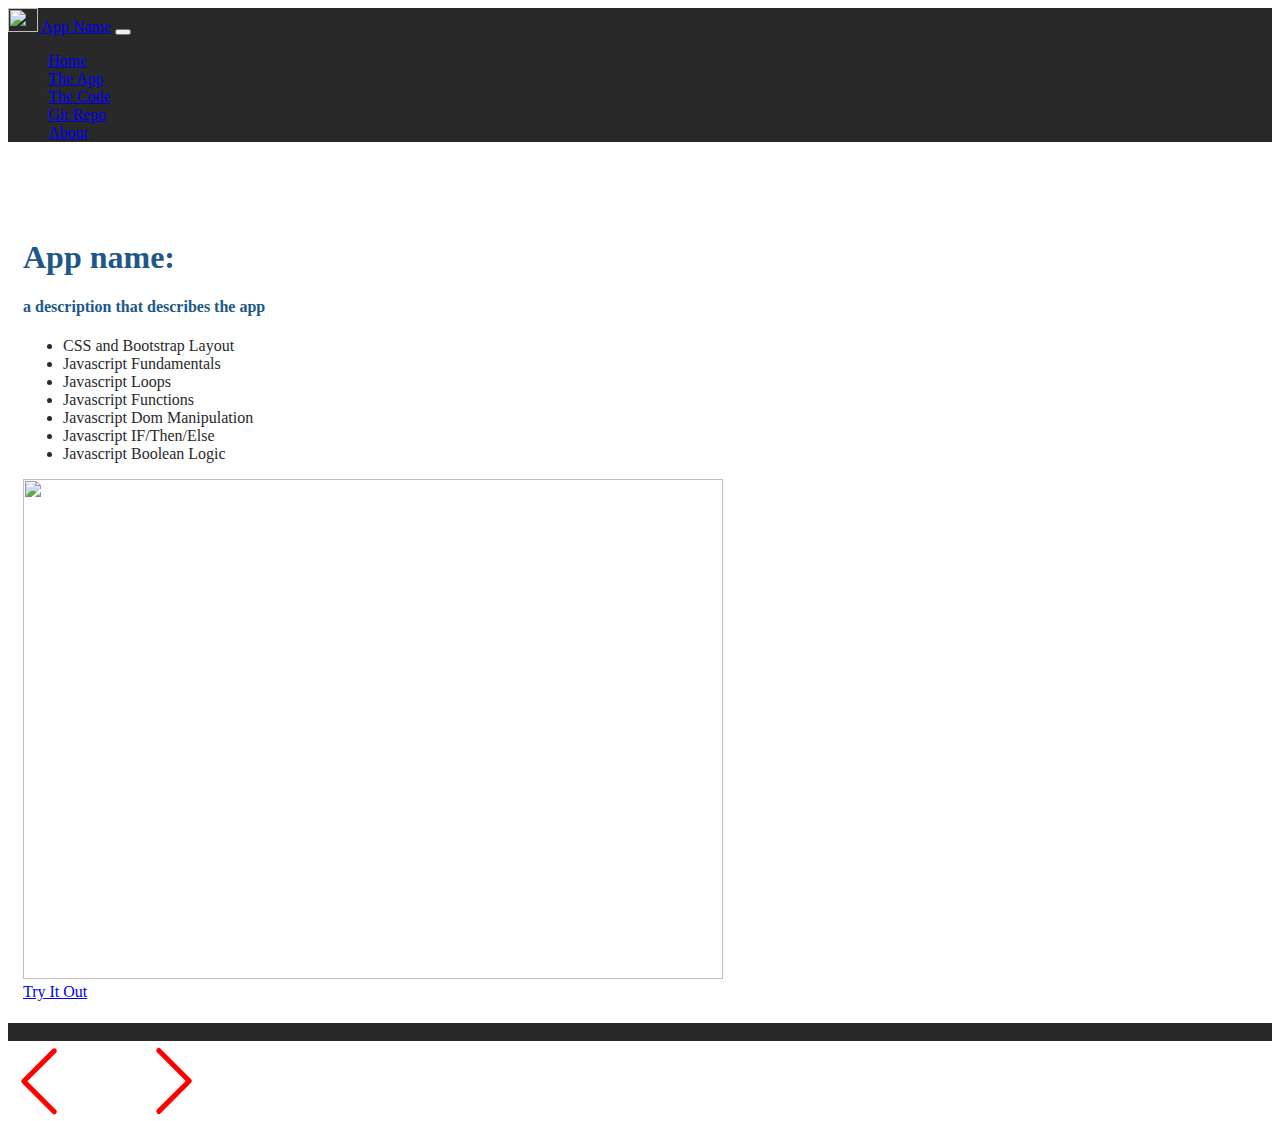
==== index.html @ 42df6db3 "initial commit" ====
<!doctype html>
<html lang="en" class="h-100">

<head>
    <title>App Name: A Coding Project By Joseph Acevedo</title>
    <!-- Required meta tags -->
    <meta charset="utf-8">
    <meta name="viewport" content="width=device-width, initial-scale=1, shrink-to-fit=no">

    <!-- Bootstrap CSS -->
    <link href="https://cdn.jsdelivr.net/npm/bootstrap@5.0.2/dist/css/bootstrap.min.css" rel="stylesheet"
        integrity="sha384-EVSTQN3/azprG1Anm3QDgpJLIm9Nao0Yz1ztcQTwFspd3yD65VohhpuuCOmLASjC" crossorigin="anonymous">

    <link rel="stylesheet" href="css/site.css">

    <script src="https://kit.fontawesome.com/5db21ba9c6.js" crossorigin="anonymous"></script>

</head>

<body class="d-flex flex-column h-100">
    <!-- nav section -->
    <nav class="navbar navbar-expand-md navbar-dark fixed-top bg-dark">
        <div class="container-fluid">
            <a class="navbar-brand" href="#"> <img src="" class="d-line-block align-text-top" width="30" height="24">
                App Name</a>
            <button class="navbar-toggler" type="button" data-bs-toggle="collapse" data-bs-target="#navbarCollapse"
                aria-controls="navbarCollapse" aria-expanded="false" aria-label="Toggle navigation">
                <span class="navbar-toggler-icon"></span>
            </button>
            <div class="collapse navbar-collapse" id="navbarCollapse">
                <ul class="navbar-nav me-auto mb-2 mb-md-0">
                    <li class="nav-item">
                        <a class="nav-link active" aria-current="page" href="index.html">Home</a>
                    </li>
                    <li class="nav-item">
                        <a class="nav-link" href="app.html">The App</a>
                    </li>
                    <li class="nav-item">
                        <a class="nav-link" href="code.html">The Code</a>
                    </li>
                    <li class="nav-item">
                        <a class="nav-link" href="https://github.com/josephacevedo" target="_blank">Git Repo</a>
                    </li>
                    <li class="nav-item">
                        <a class="nav-link" href="https://josephacevedo.netlify.app" target="_blank">About</a>
                    </li>

                </ul>
            </div>
        </div>
    </nav>
    <!-- main section -->
    <main class="flex-shrink-0">
        <div class="container col-xxl-18 px-4 py-5">
            <div class="row g-5 py-5 row-cols-1 row-cols-lg-2">
                <!-- left col -->
                <div class="col-6">
                    <!-- title -->
                    <h1 class="display-5 fw-bold lh-1 mb-3">App name: </h1>
                    <!-- description -->
                    <h4 class="lead text-dark">
                        a description that describes the app
                    </h4>
                    <ul class="fa-ul pt-2 checklist">
                        <li>
                            <span class="fa-li"><i class="fas fa-check-square"></i></span>
                            CSS and Bootstrap Layout
                        </li>
                        <li>
                            <span class="fa-li"><i class="fas fa-check-square"></i></span>
                            Javascript Fundamentals
                        </li>
                        <li>
                            <span class="fa-li"><i class="fas fa-check-square"></i></span>
                            Javascript Loops
                        </li>
                        <li>
                            <span class="fa-li"><i class="fas fa-check-square"></i></span>
                            Javascript Functions
                        </li>
                        <li>
                            <span class="fa-li"><i class="fas fa-check-square"></i></span>
                            Javascript Dom Manipulation
                        </li>
                        <li>
                            <span class="fa-li"><i class="fas fa-check-square"></i></span>
                            Javascript IF/Then/Else
                        </li>
                        <li>
                            <span class="fa-li"><i class="fas fa-check-square"></i></span>
                            Javascript Boolean Logic
                        </li>
                    </ul>
                </div>


                <div class="col order-first order-lg-0">
                    <!-- logo -->

                    <img src="https://cdn.pixabay.com/photo/2019/01/23/21/16/pixabay-3951079_1280.png" alt=""
                        class="img-fluid center-block d-block mx-auto" width="700" height="500">
                </div>







                <div class="col">

                    <a type="button" class="btn btn-outline-dark btn-lg px-4 me-md-2 " href="app.html">Try It Out</a>

                    <h5 class="fw-bold mt-5">
                        <!-- Technologies -->
                        <div class="d-flex">
                            <div class="row">
                                <div class="col"><i class="fab fa-js-square fa-5x jsicon"></i></div>
                                <div class="col"><i class="fab fa-bootstrap fa-5x bsicon"></i></div>
                                <div class="col"><i class="fab fa-html5 fa-5x htmlicon"></i></div>
                                <div class="col"> <i class="fab fa-css3-alt fa-5x cssicon"></i></div>
                            </div>
                        </div>
                    </h5>


                </div>



            </div>
        </div>
    </main>
    <!-- footer section -->
    <footer class="footer mt-auto py-3 fixed-bottom">
        <div class="container-fluid ">
            <div class="row row-cols-1 row-cols-lg-3 gy-2">
                <!-- copy right and name -->
                <div class="col order-last order-lg-first text-light">
                    <span>&copy;2021</span> Joseph Acevedo | josephacevedo1997@gmail.com
                </div>
                <!-- logo -->
                <!-- ISSUES: NEED TO CREATE A NEW BETTER LOGO!!!!! -->
                <div class="col d-flex align-items-center justify-content-start justify-content-lg-center">
                    <img src="img/LogoAttempt1-dark.svg" alt="joseph acevedo logo" class="footer-logo">
                </div>

                <!-- social media links -->
                <!-- ISSUES: LINK SOCIAL MEDIA LINK -->
                <div class="col d-flex align-items-center justify-content-start justify-content-lg-end">
                    <div class="row">
                        <div class="col social"><a href="#" target="_blank"><i class="fab fa-linkedin fa-2x"></i></a>
                        </div>
                        <div class="col social"><a href="#" target="_blank"><i class="fab fa-github fa-2x"></i></a>
                        </div>
                        <div class="col social"><a href="#" target="_blank"><i class="fab fa-twitter fa-2x"></i></a>
                        </div>

                    </div>
                </div>

            </div>
        </div>
    </footer>
    <!-- Bootstrap JS -->
    <script src="https://cdn.jsdelivr.net/npm/@popperjs/core@2.9.2/dist/umd/popper.min.js"
        integrity="sha384-IQsoLXl5PILFhosVNubq5LC7Qb9DXgDA9i+tQ8Zj3iwWAwPtgFTxbJ8NT4GN1R8p" crossorigin="anonymous">
        </script>
    <script src="https://cdn.jsdelivr.net/npm/bootstrap@5.0.2/dist/js/bootstrap.min.js"
        integrity="sha384-cVKIPhGWiC2Al4u+LWgxfKTRIcfu0JTxR+EQDz/bgldoEyl4H0zUF0QKbrJ0EcQF" crossorigin="anonymous">
        </script>

    
</body>

</html>
---- css/site.css ----
:root{
     --primary-color:#1d5888;
     --secondary-color:#ff993b;
     --dark-color:#292929;
     --white-color:#e7e7e7;
}

body{
    color:var(--dark-color);
}
nav{
    background-color: var(--dark-color);
}
footer{
    background-color: var(--dark-color);
    padding-right: 1rem;
}

h1,h2,h3,h4,h5,h6{
    color:var(--primary-color);
}

footer .social>a{
    color:var(--white-color);
    opacity: 0.75;
}
footer .social>a:hover{
   opacity: 0.90;
   color:var(--secondary-color);
}

main>.container {
    padding: 60px 15px 0;
}

.bsicon{
color:#563d7c;
}
.jsicon{
color:#F0DB4F;
}

.htmlicon{
    color:#e34c26
}

.cssicon{
    color: #264de4;
}

code[class*="language-"],
        pre[class*="language-"] {
            white-space: pre-wrap;
            word-break: break-all;
            word-wrap: break-word;
        }

.footer-logo{
    position: absolute;
    height: 5rem;

}
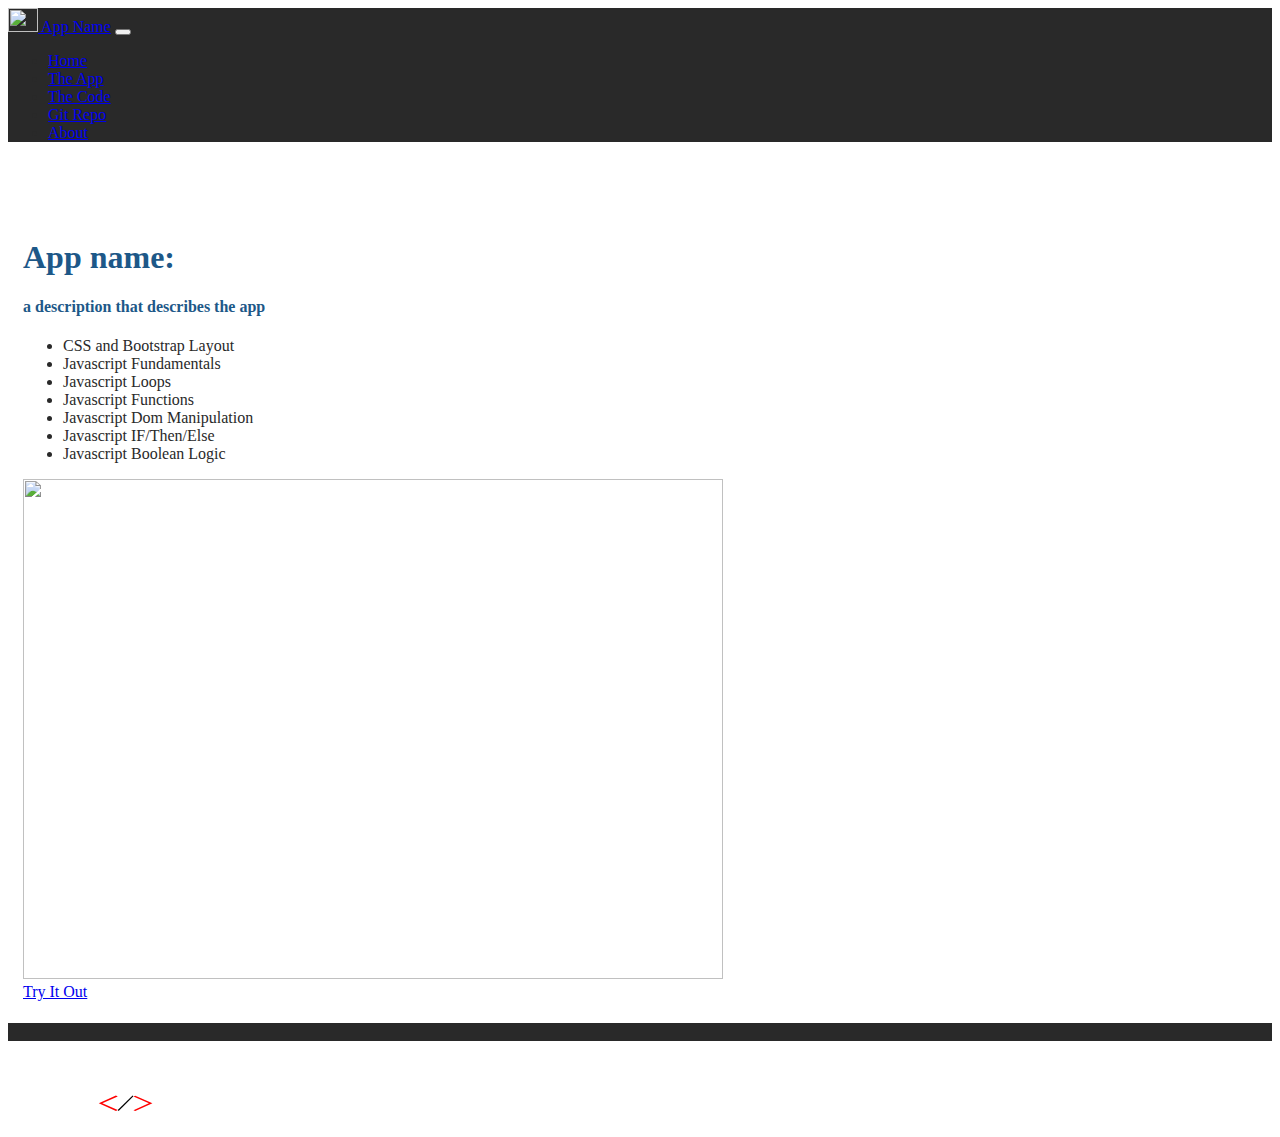
==== commit f9181314: "updated footer on all pages and added logo img" ====
--- a/index.html
+++ b/index.html
@@ -134,26 +134,29 @@
     <!-- footer section -->
     <footer class="footer mt-auto py-3 fixed-bottom">
         <div class="container-fluid ">
-            <div class="row row-cols-1 row-cols-lg-3 gy-2">
-                <!-- copy right and name -->
-                <div class="col order-last order-lg-first text-light">
-                    <span>&copy;2021</span> Joseph Acevedo | josephacevedo1997@gmail.com
+            <div class="row row-cols-1 row-cols-lg-3 gy-2 ">
+                <!-- copy rights and name -->
+                <div class="col order-last order-lg-first text-light d-flex justify-content-center">
+                    <p><span>&copy;2021</span> Joseph Acevedo | josephacevedo1997@gmail.com</p>
                 </div>
                 <!-- logo -->
                 <!-- ISSUES: NEED TO CREATE A NEW BETTER LOGO!!!!! -->
-                <div class="col d-flex align-items-center justify-content-start justify-content-lg-center">
-                    <img src="img/LogoAttempt1-dark.svg" alt="joseph acevedo logo" class="footer-logo">
+                <div class="col d-flex align-items-center justify-content-center justify-content-lg-center py-3">
+                    <img src="img/logo-white-2.svg" alt="joseph acevedo logo" class="footer-logo" width="250">
                 </div>
 
                 <!-- social media links -->
-                <!-- ISSUES: LINK SOCIAL MEDIA LINK -->
-                <div class="col d-flex align-items-center justify-content-start justify-content-lg-end">
-                    <div class="row">
-                        <div class="col social"><a href="#" target="_blank"><i class="fab fa-linkedin fa-2x"></i></a>
+
+                <div class="col d-flex align-items-center justify-content-center justify-content-lg-end   py-3">
+                    <div class="row ">
+                        <div class="col social"><a href="https://www.linkedin.com/in/joseph-acevedo-980b3b15a/"
+                                target="_blank"><i class="fab fa-linkedin fa-2x"></i></a>
                         </div>
-                        <div class="col social"><a href="#" target="_blank"><i class="fab fa-github fa-2x"></i></a>
+                        <div class="col social"><a href="https://github.com/josephacevedo" target="_blank"><i
+                                    class="fab fa-github fa-2x"></i></a>
                         </div>
-                        <div class="col social"><a href="#" target="_blank"><i class="fab fa-twitter fa-2x"></i></a>
+                        <div class="col social"><a href="https://twitter.com/DeveloperJoeA" target="_blank"><i
+                                    class="fab fa-twitter fa-2x"></i></a>
                         </div>
 
                     </div>
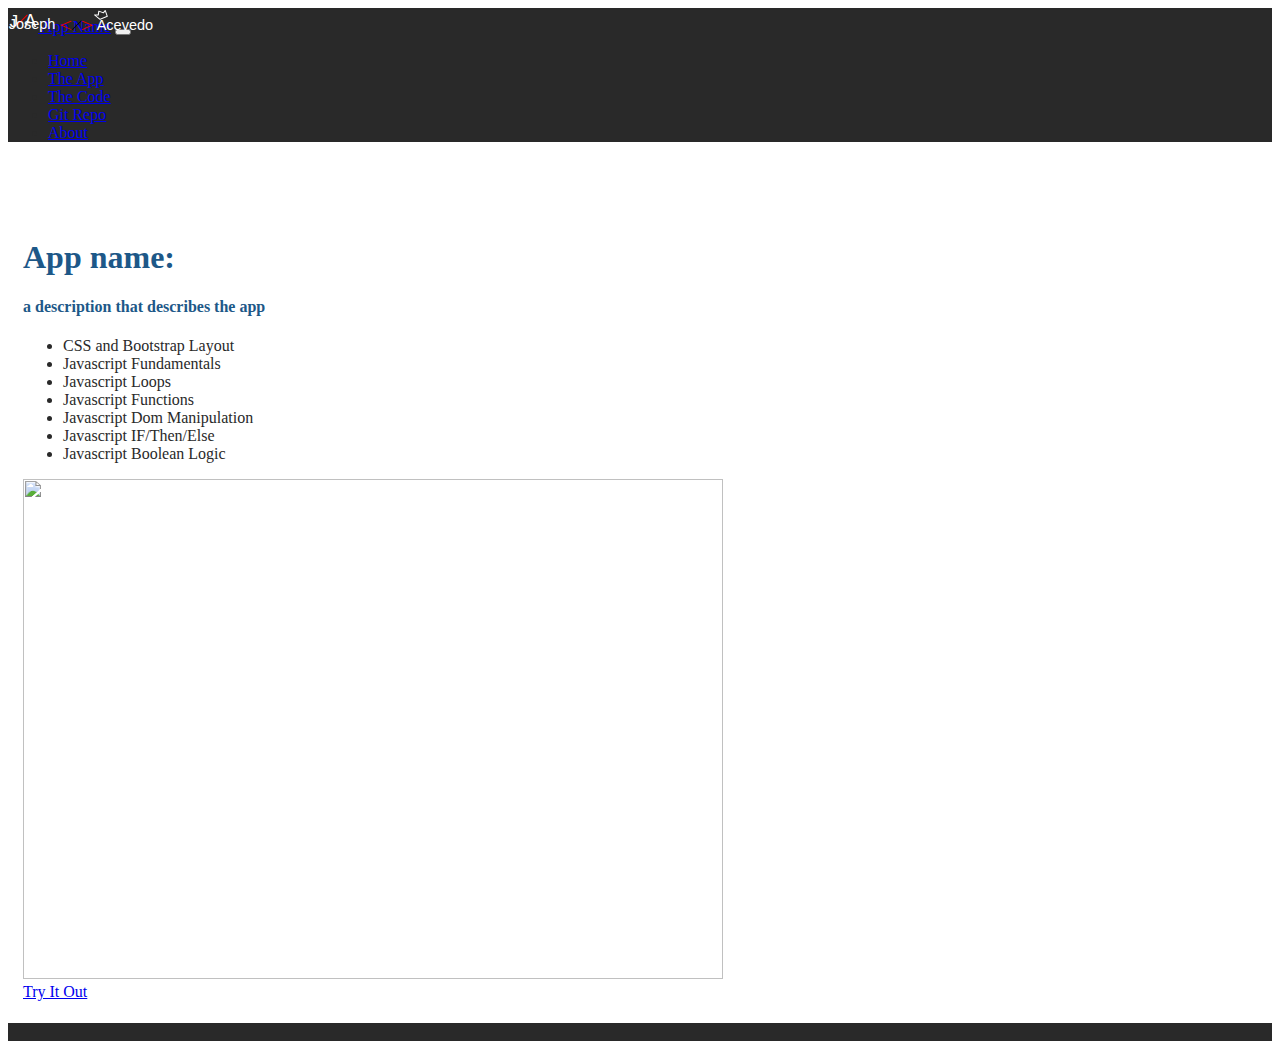
==== commit a320b5b2: "updated template footer" ====
--- a/index.html
+++ b/index.html
@@ -21,7 +21,7 @@
     <!-- nav section -->
     <nav class="navbar navbar-expand-md navbar-dark fixed-top bg-dark">
         <div class="container-fluid">
-            <a class="navbar-brand" href="#"> <img src="" class="d-line-block align-text-top" width="30" height="24">
+            <a class="navbar-brand" href="#"> <img src="img/logo-white-small.svg" class="d-line-block align-text-top" width="30" height="24">
                 App Name</a>
             <button class="navbar-toggler" type="button" data-bs-toggle="collapse" data-bs-target="#navbarCollapse"
                 aria-controls="navbarCollapse" aria-expanded="false" aria-label="Toggle navigation">
@@ -132,22 +132,23 @@
         </div>
     </main>
     <!-- footer section -->
-    <footer class="footer mt-auto py-3 fixed-bottom">
-        <div class="container-fluid ">
-            <div class="row row-cols-1 row-cols-lg-3 gy-2 ">
+    <footer class="footer fixed-bottom">
+        <div class="container-fluid">
+            <div class="row row-cols-1 row-cols-md-3">
                 <!-- copy rights and name -->
-                <div class="col order-last order-lg-first text-light d-flex justify-content-center">
+                <div class="col text-light order-last d-flex justify-content-center">
                     <p><span>&copy;2021</span> Joseph Acevedo | josephacevedo1997@gmail.com</p>
                 </div>
                 <!-- logo -->
-                <!-- ISSUES: NEED TO CREATE A NEW BETTER LOGO!!!!! -->
-                <div class="col d-flex align-items-center justify-content-center justify-content-lg-center py-3">
-                    <img src="img/logo-white-2.svg" alt="joseph acevedo logo" class="footer-logo" width="250">
+                <div class="col d-flex justify-content-end align-items-center order-first justify-content-md-center">
+                    
+                            <img src="img/logo-white-2.svg" alt="joseph acevedo logo" class="footer-logo">
+                   
                 </div>
 
                 <!-- social media links -->
 
-                <div class="col d-flex align-items-center justify-content-center justify-content-lg-end   py-3">
+                <div class="col d-flex align-items-center">
                     <div class="row ">
                         <div class="col social"><a href="https://www.linkedin.com/in/joseph-acevedo-980b3b15a/"
                                 target="_blank"><i class="fab fa-linkedin fa-2x"></i></a>
--- a/css/site.css
+++ b/css/site.css
@@ -48,6 +48,13 @@
     color: #264de4;
 }
 
+
+.footer-logo{
+    width: 150px;
+    position: absolute;
+    top:10px;
+}
+
 code[class*="language-"],
         pre[class*="language-"] {
             white-space: pre-wrap;
@@ -55,8 +62,8 @@
             word-wrap: break-word;
         }
 
-.footer-logo{
+/* .footer-logo{
     position: absolute;
     height: 5rem;
 
-}+} */